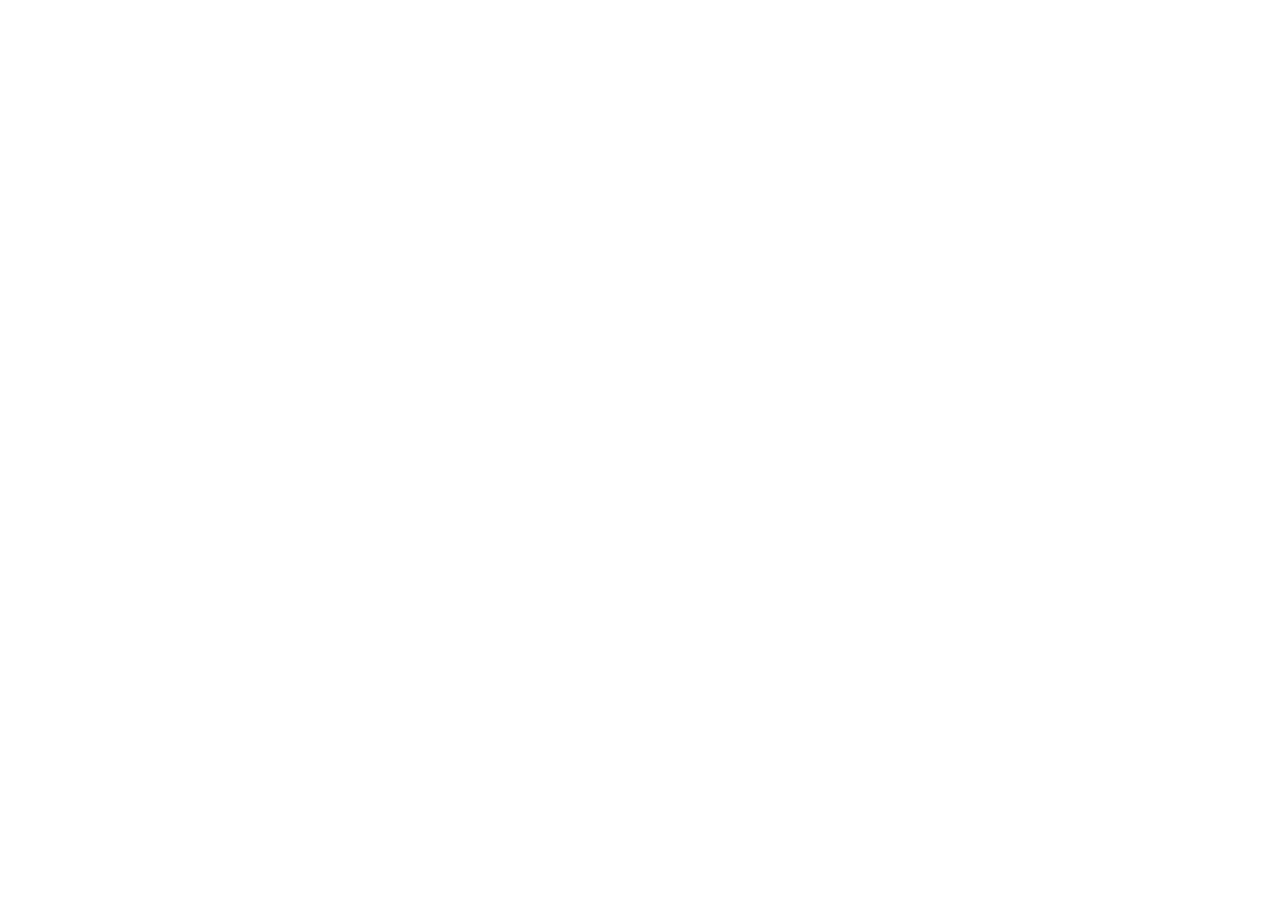
==== midterm/index.html @ b620065d "midterm setup" ====
<!DOCTYPE html>
<html lang="en">
<head>
    <meta charset="UTF-8">
    <meta name="viewport" content="width=device-width, initial-scale=1.0">
    <title>elli0460 midterm</title>
    <link rel="stylesheet" href="css/main.css">
</head>
<body>
    
</body>
</html>
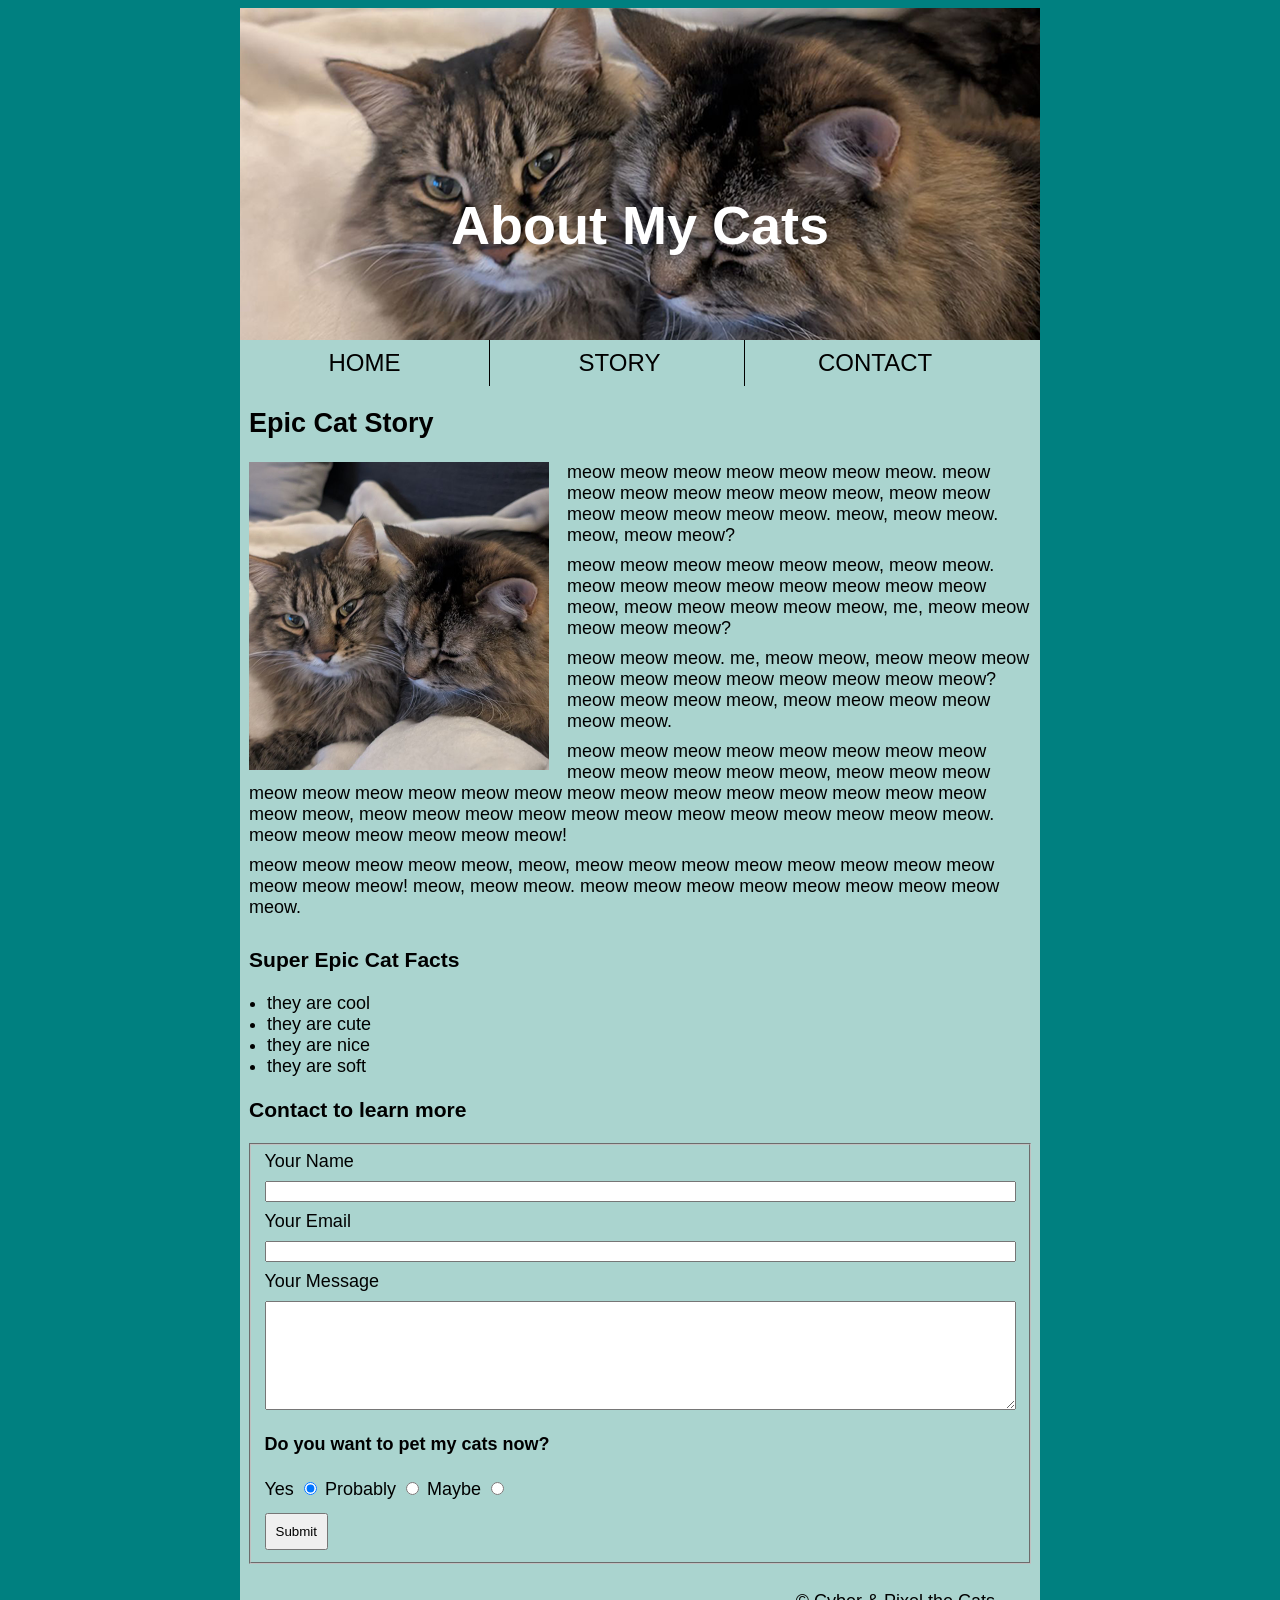
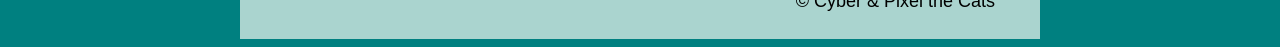
==== commit 59200d50: "Updated midterm in project" ====
--- a/midterm/index.html
+++ b/midterm/index.html
@@ -3,10 +3,78 @@
 <head>
     <meta charset="UTF-8">
     <meta name="viewport" content="width=device-width, initial-scale=1.0">
-    <title>elli0460 midterm</title>
+    <title>About My Cats</title>
     <link rel="stylesheet" href="css/main.css">
 </head>
 <body>
+    <div class= "stage" id="home">
+        <div class= "prop"><h1>About My Cats</h1></div>
+        <img src="images/my-cats-wide.png" alt="image">
+    </div>
+    <div  class="wrapper">
+        <header>
+            <nav>
+                <ul>
+                    <li><a href="#home">Home</a></li>
+                    <li><a href="#story">Story</a></li>
+                    <li><a href="#contact">Contact</a></li>
+                </ul>
+            </nav>
+        </header>
+        <main>
+            <h2 id="story">Epic Cat Story</h2>
+            <aside>
+                <div class="picture">
+                    <img src="images/my-cats.png" alt="image">
+                </div>
+                 
+                <p>meow meow meow meow meow meow meow. meow meow meow meow meow meow meow, meow meow meow meow meow meow meow. meow, meow meow. meow, meow meow?</p>
+                <p>meow meow meow meow meow meow, meow meow. meow meow meow meow meow meow meow meow meow, meow meow meow meow meow, me, meow meow meow meow meow?</p>
+                <p>meow meow meow. me, meow meow, meow meow meow meow meow meow meow meow meow meow meow? meow meow meow meow, meow meow meow meow meow meow.</p>
+                <p>meow meow meow meow meow meow meow meow meow meow meow meow meow, meow meow meow meow meow meow meow meow meow meow meow meow meow meow meow meow meow meow meow, meow meow meow meow meow meow meow meow meow meow meow meow. meow meow meow meow meow meow!</p>
+                <p>meow meow meow meow meow, meow, meow meow meow meow meow meow meow meow meow meow meow! meow, meow meow. meow meow meow meow meow meow meow meow meow.</p>
+
+            </aside>
+            <h3>Super Epic Cat Facts</h3>
+            <ul class="facts">
+                <li>they are cool</li>
+                <li>they are cute</li>
+                <li>they are nice</li>
+                <li>they are soft</li>
+            </ul>
+            <h3 id="contact">Contact to learn more</h3>
+            <form>
+                <fieldset>
+                    
+                    <label for="Text">Your Name</label>
+                    <input type="text" name="Text">
+
+                    <label for="Text">Your Email</label>
+                    <input type="text" name="Text">
+
+                    <label for="Textarea">Your Message</label>
+                    <textarea name="Textarea"></textarea>
+            
+                    <h4>Do you want to pet my cats now?</h4>
+            
+
+                    <label for="yes">Yes</label>
+                    <input type="radio" id="yes" name="catpet" value="yes" checked>
+                    <label for="probably">Probably</label>
+                    <input type="radio" id="probably" name="catpet" value="probably">
+                    <label for="maybe">Maybe</label>
+                    <input type="radio" id="maybe" name="catpet" value="maybe">
+
+                    <input type="submit" value="Submit">
+  
+
+                </fieldset>
+            </form>
+            <section>
+                <p>© Cyber & Pixel the Cats</p>
+            </section>
+        </main>
+    </div>
     
 </body>
 </html>
--- a/midterm/css/main.css
+++ b/midterm/css/main.css
@@ -0,0 +1,161 @@
+* {
+        box-sizing: border-box;
+}
+a {
+    text-decoration: none;
+    color: black;
+}
+
+h1{
+    color: white;
+    font-size: 54px;
+}
+
+h2,h3 {
+        margin-left: 0.5rem;
+        
+}
+
+
+html{
+    font-size: 18px;
+}
+
+body {
+    font-family: Arial, Helvetica, sans-serif;
+    background-color: teal;
+}
+
+p{
+        margin: 0.5rem;
+}
+
+.wrapper {
+    width: 800px;
+    background-color: #aad4cf;
+    /* center block level element */
+    
+    margin: 0 auto;
+}
+
+nav ul {
+    padding-left: 0;
+    list-style-type: none;
+    margin: 0;
+}
+
+nav li {
+    /* change block level preperty */
+    display: inline-block;
+    width: 250px;
+    /* usually change text the link */
+    font-size: 24px;
+    text-transform: uppercase;
+    text-align: center;
+    border-right: 1px solid #000;
+    padding: 0.5rem;
+} 
+
+nav li:last-child{
+    border-right: none;
+}
+
+.picture{
+    
+    width: 300px;
+    height: 300px;
+    background-color: gray;
+    /* wraps text around image */
+    float: left;
+    margin-right: 1rem;
+    margin-left: 0.5rem;
+    margin-bottom: 1rem;
+}
+
+.picture img{
+    display: block;
+    max-width: 100%;
+}
+
+section{
+    text-align: right;
+    margin-right: 1.0rem;
+    padding: 1rem;
+}
+
+aside::after {
+    content: "";
+    display: block;
+    clear: both;
+}
+
+.stage{
+    /* width is 800p  */
+    display: grid;
+    place-items: center;
+    width: 800px;
+    height: 332px;
+    background-color: burlywood;
+    position: relative;
+    overflow: hidden;
+    margin: 0 auto;
+}
+
+.stage img{
+    max-width: 150%;
+}
+
+.prop{
+    width: 100%;
+    height: 50px;
+  
+    /* postion properties */
+    position: absolute;
+    text-align: center;  
+    top: 45%;
+}
+
+.facts{
+    padding-left: 0;
+    margin-left: 1.5rem;
+}
+
+label{
+    display: inline-block;
+    /* padding-top: 1.5rem; */
+}
+
+input[type=text]{
+    display: block;
+    margin-top: 0.5rem;
+    margin-bottom: 0.5rem;
+    width: 100%;
+}
+
+textarea{
+    display: block;
+    margin-top: 0.5rem;
+    width: 100%;
+    padding-bottom: 10%;
+}
+
+input[type=radio]{
+    display: inline-block;
+    margin-bottom: 0.5rem;
+    
+}
+
+input[type=submit]{
+    display: block;
+    margin-top: 0.5rem;
+    padding: 0.5rem;
+    
+}
+
+fieldset{
+    position: block;
+    margin-left: 0.5rem;
+    margin-right: 0.5rem;
+}
+
+
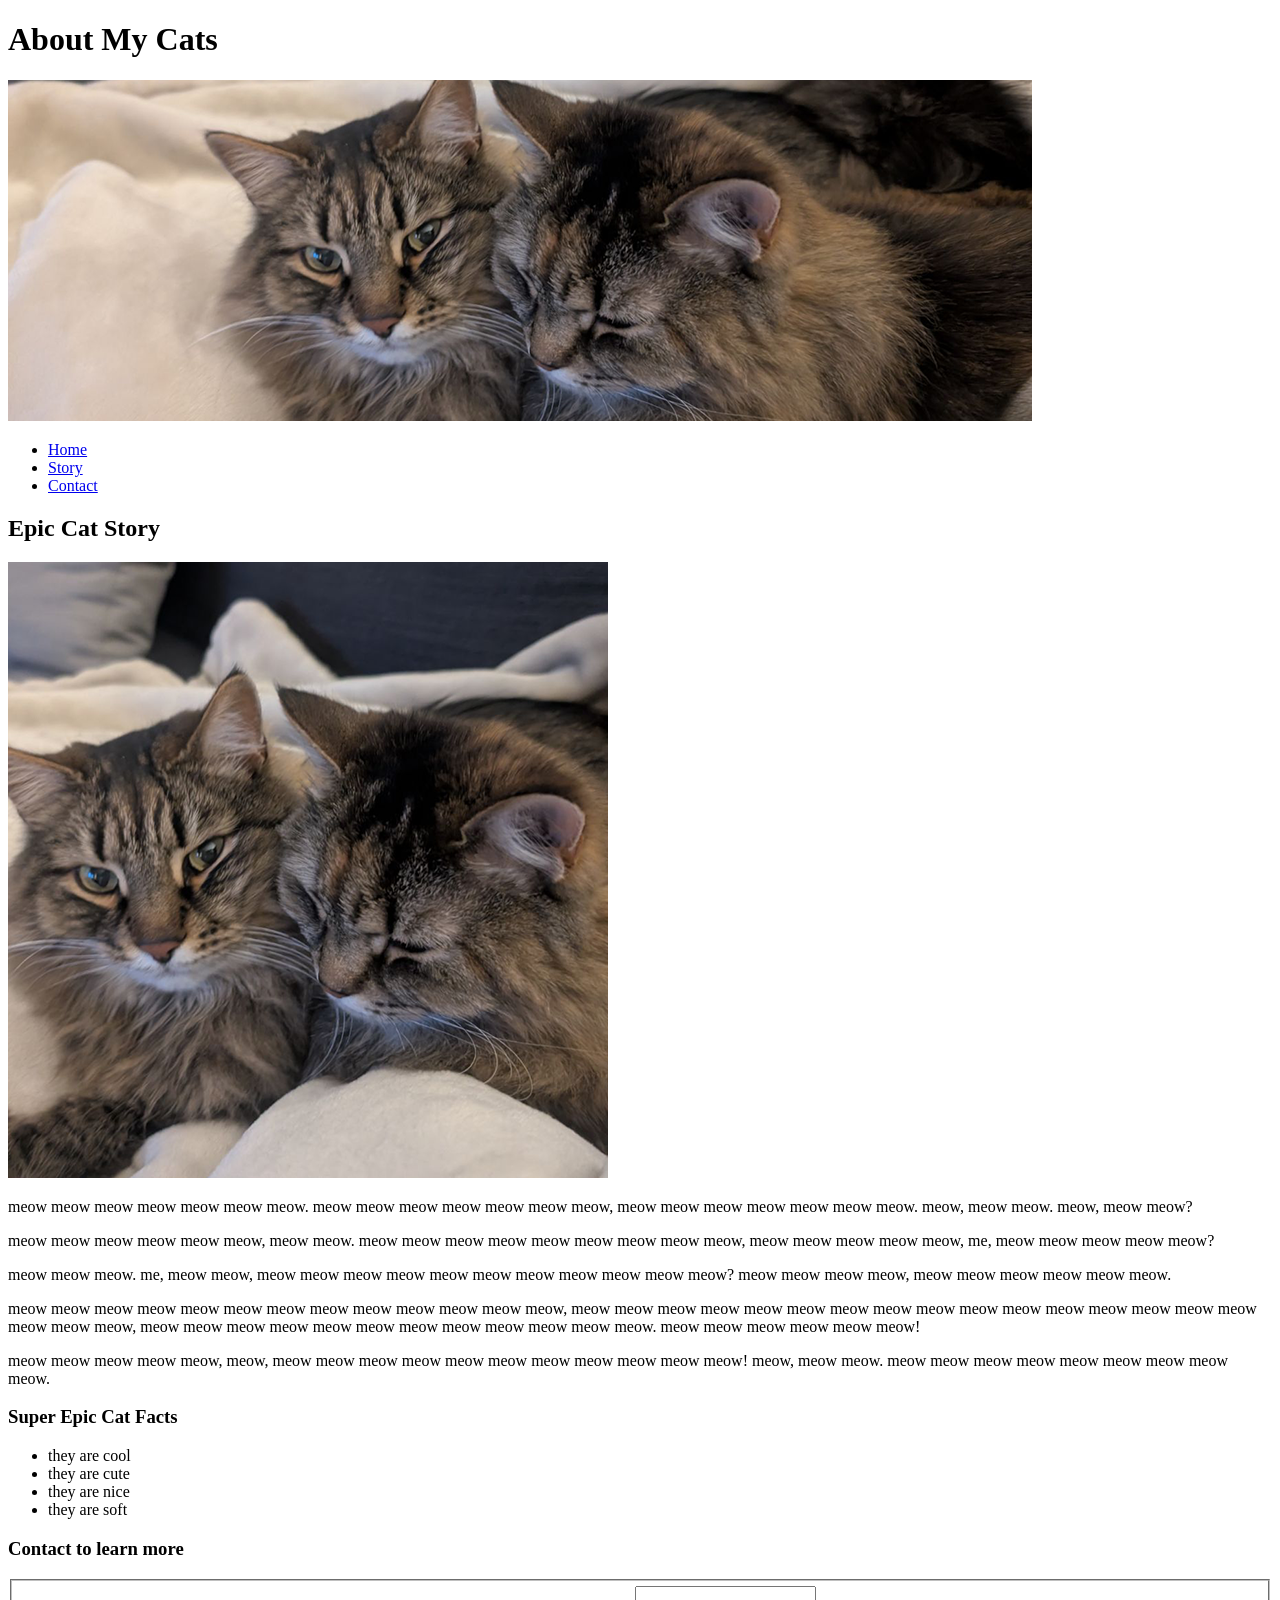
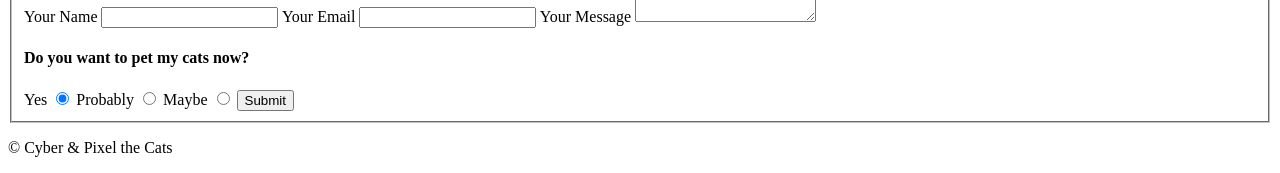
==== commit fd66a987: "Removed reset" ====
--- a/midterm/index.html
+++ b/midterm/index.html
@@ -4,7 +4,7 @@
     <meta charset="UTF-8">
     <meta name="viewport" content="width=device-width, initial-scale=1.0">
     <title>About My Cats</title>
-    <link rel="stylesheet" href="css/main.css">
+    <link rel="stylesheet" href="/css/main.css">
 </head>
 <body>
     <div class= "stage" id="home">
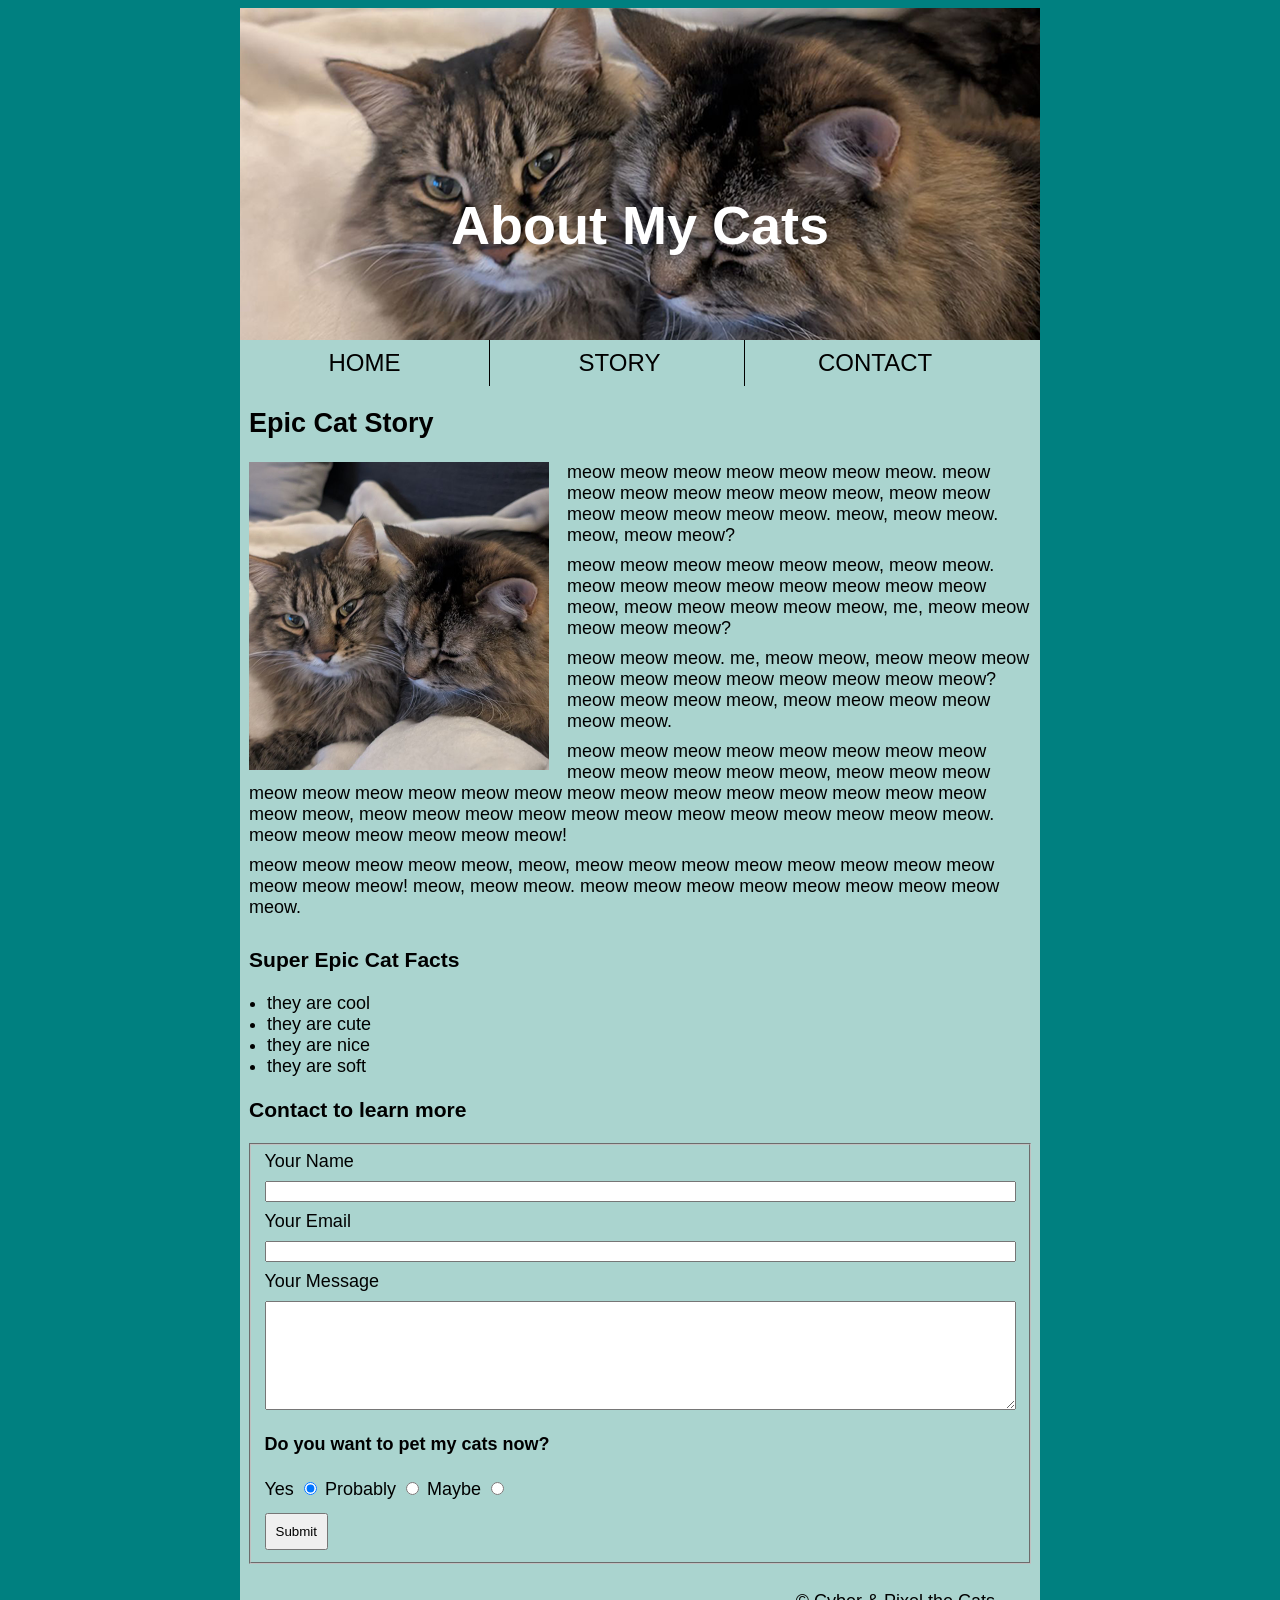
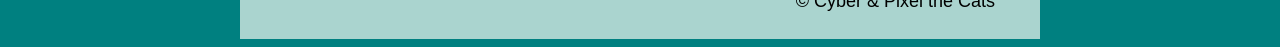
==== commit 9374943b: "Removed reset" ====
--- a/midterm/index.html
+++ b/midterm/index.html
@@ -4,7 +4,7 @@
     <meta charset="UTF-8">
     <meta name="viewport" content="width=device-width, initial-scale=1.0">
     <title>About My Cats</title>
-    <link rel="stylesheet" href="/css/main.css">
+    <link rel="stylesheet" href="css/main.css">
 </head>
 <body>
     <div class= "stage" id="home">
--- a/midterm/css/main.css
+++ b/midterm/css/main.css
@@ -0,0 +1,160 @@
+* {
+        box-sizing: border-box;
+}
+a {
+    text-decoration: none;
+    color: black;
+}
+
+h1{
+    color: white;
+    font-size: 54px;
+}
+
+h2,h3 {
+    margin-left: 0.5rem;
+}
+
+
+html{
+    font-size: 18px;
+}
+
+body {
+    font-family: Arial, Helvetica, sans-serif;
+    background-color: teal;
+}
+
+p{
+        margin: 0.5rem;
+}
+
+.wrapper {
+    width: 800px;
+    background-color: #aad4cf;
+    /* center block level element */
+    
+    margin: 0 auto;
+}
+
+nav ul {
+    padding-left: 0;
+    list-style-type: none;
+    margin: 0;
+}
+
+nav li {
+    /* change block level preperty */
+    display: inline-block;
+    width: 250px;
+    /* usually change text the link */
+    font-size: 24px;
+    text-transform: uppercase;
+    text-align: center;
+    border-right: 1px solid #000;
+    padding: 0.5rem;
+} 
+
+nav li:last-child{
+    border-right: none;
+}
+
+.picture{
+    
+    width: 300px;
+    height: 300px;
+    background-color: gray;
+    /* wraps text around image */
+    float: left;
+    margin-right: 1rem;
+    margin-left: 0.5rem;
+    margin-bottom: 1rem;
+}
+
+.picture img{
+    display: block;
+    max-width: 100%;
+}
+
+section{
+    text-align: right;
+    margin-right: 1.0rem;
+    padding: 1rem;
+}
+
+aside::after {
+    content: "";
+    display: block;
+    clear: both;
+}
+
+.stage{
+    /* width is 800p  */
+    display: grid;
+    place-items: center;
+    width: 800px;
+    height: 332px;
+    background-color: burlywood;
+    position: relative;
+    overflow: hidden;
+    margin: 0 auto;
+}
+
+.stage img{
+    max-width: 150%;
+}
+
+.prop{
+    width: 100%;
+    height: 50px;
+  
+    /* postion properties */
+    position: absolute;
+    text-align: center;  
+    top: 45%;
+}
+
+.facts{
+    padding-left: 0;
+    margin-left: 1.5rem;
+}
+
+label{
+    display: inline-block;
+    /* padding-top: 1.5rem; */
+}
+
+input[type=text]{
+    display: block;
+    margin-top: 0.5rem;
+    margin-bottom: 0.5rem;
+    width: 100%;
+}
+
+textarea{
+    display: block;
+    margin-top: 0.5rem;
+    width: 100%;
+    padding-bottom: 10%;
+}
+
+input[type=radio]{
+    display: inline-block;
+    margin-bottom: 0.5rem;
+    
+}
+
+input[type=submit]{
+    display: block;
+    margin-top: 0.5rem;
+    padding: 0.5rem;
+    
+}
+
+fieldset{
+    position: block;
+    margin-left: 0.5rem;
+    margin-right: 0.5rem;
+}
+
+
